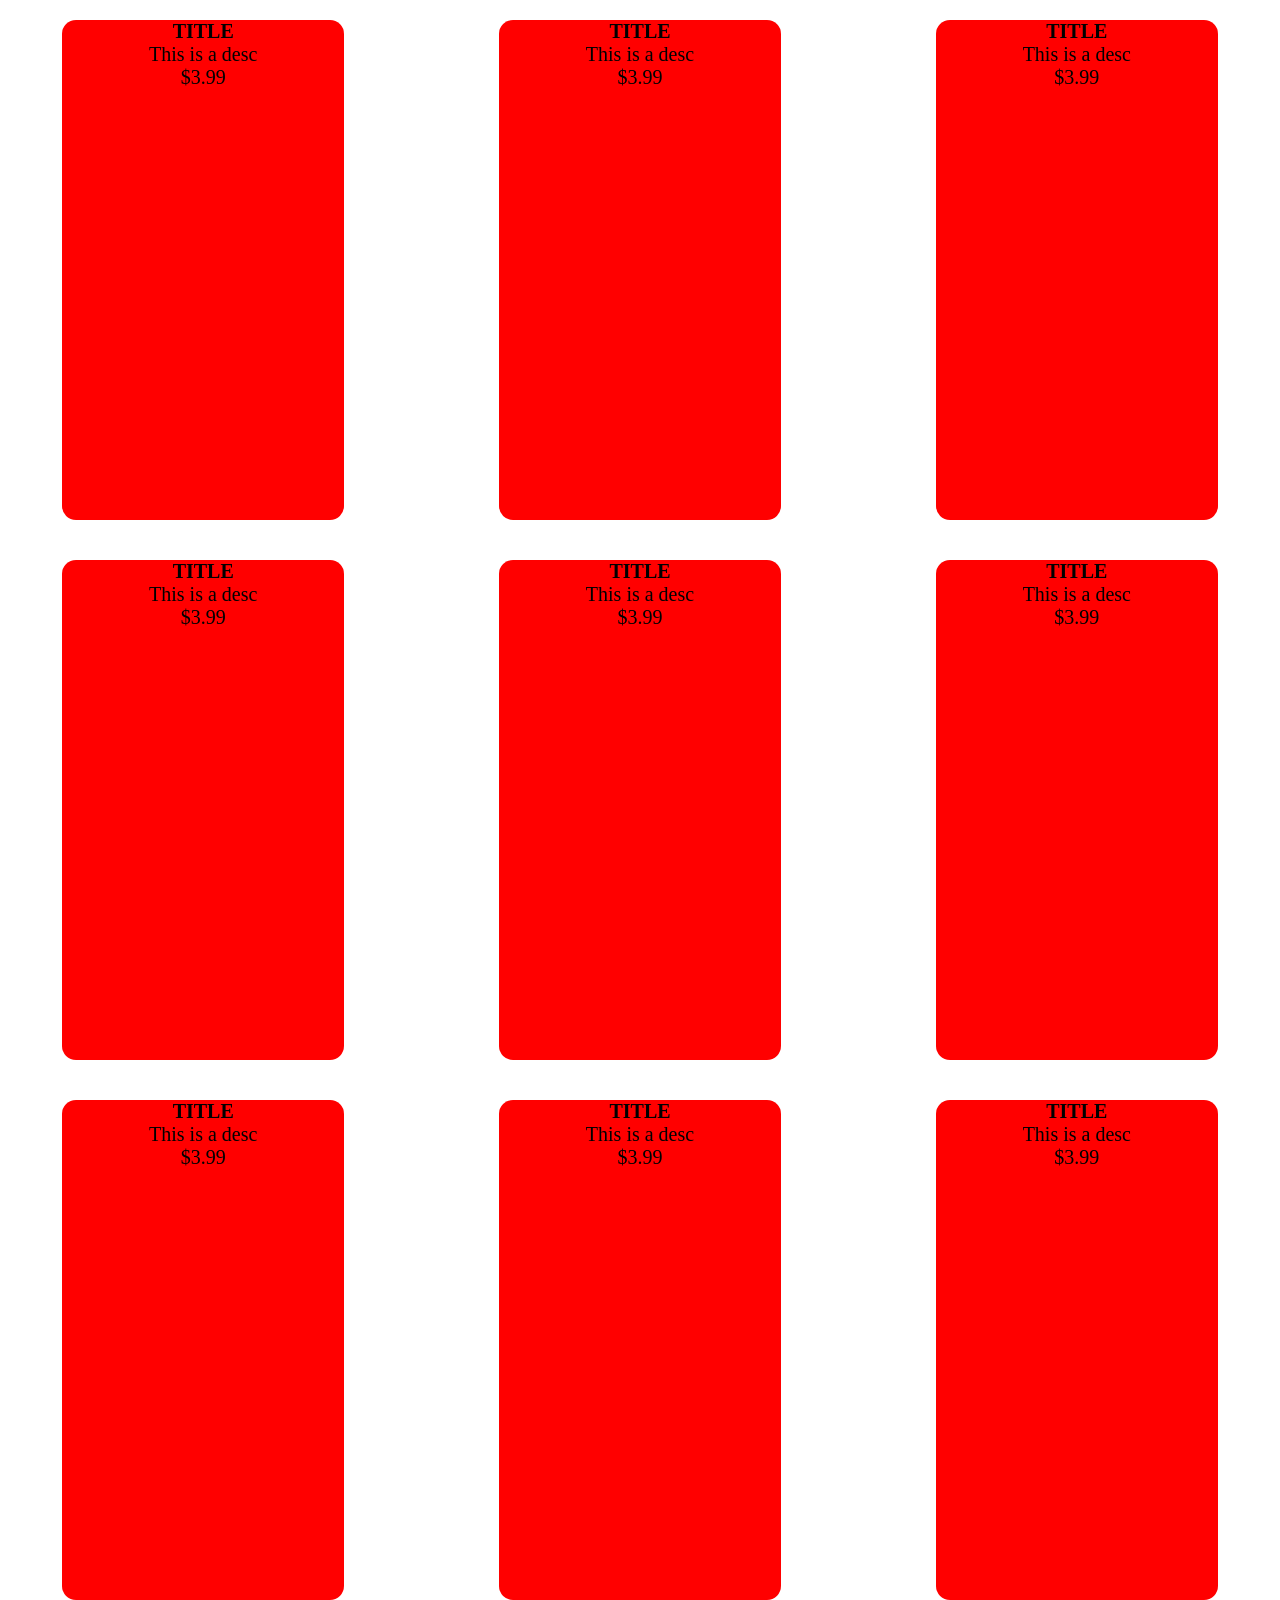
==== app.html @ e0b1c753 "align box color thing" ====
<html lang="en">
  <head>
    <meta charset="UTF-8" />
    <meta name="viewport" content="width=device-width, initial-scale=1.0" />
    <title>Document</title>
    <link rel="stylesheet" href="app.css"/>
  </head>
  <body>
    <section class="container">
      <div class="box">
        <h2 class="title">TITLE</h2>
        <p class="desc">This is a desc</p>
        <p class="price">$3.99</p>
      </div>
      <div class="box">
        <h2 class="title">TITLE</h2>
        <p class="desc">This is a desc</p>
        <p class="price">$3.99</p>
      </div>
      <div class="box">
        <h2 class="title">TITLE</h2>
        <p class="desc">This is a desc</p>
        <p class="price">$3.99</p>
      </div>
      <div class="box">
        <h2 class="title">TITLE</h2>
        <p class="desc">This is a desc</p>
        <p class="price">$3.99</p>
      </div>
      <div class="box">
        <h2 class="title">TITLE</h2>
        <p class="desc">This is a desc</p>
        <p class="price">$3.99</p>
      </div>
      <div class="box">
        <h2 class="title">TITLE</h2>
        <p class="desc">This is a desc</p>
        <p class="price">$3.99</p>
      </div>
      <div class="box">
        <h2 class="title">TITLE</h2>
        <p class="desc">This is a desc</p>
        <p class="price">$3.99</p>
      </div>
      <div class="box">
        <h2 class="title">TITLE</h2>
        <p class="desc">This is a desc</p>
        <p class="price">$3.99</p>
      </div>
      <div class="box">
        <h2 class="title">TITLE</h2>
        <p class="desc">This is a desc</p>
        <p class="price">$3.99</p>
      </div>
    </section>
  </body>
</html>
---- app.css ----
*{

    font-size: 20px;
    box-sizing: border-box;
    margin:0;
    padding:0;
}
.box{
    background-color: rgb(255,0,0);
    padding: 0;
    margin:1rem;
    width: 22%;
    height: 25rem;
    border-radius:0.7rem ;
    text-align: center;
    display: flex;
    align-items: center;
    flex-direction: column;
 
}
.container{
    display: flex;
    flex-wrap: wrap;
    flex-direction: row;
    justify-content: center;
    gap:9%;
    align-items: center;
}
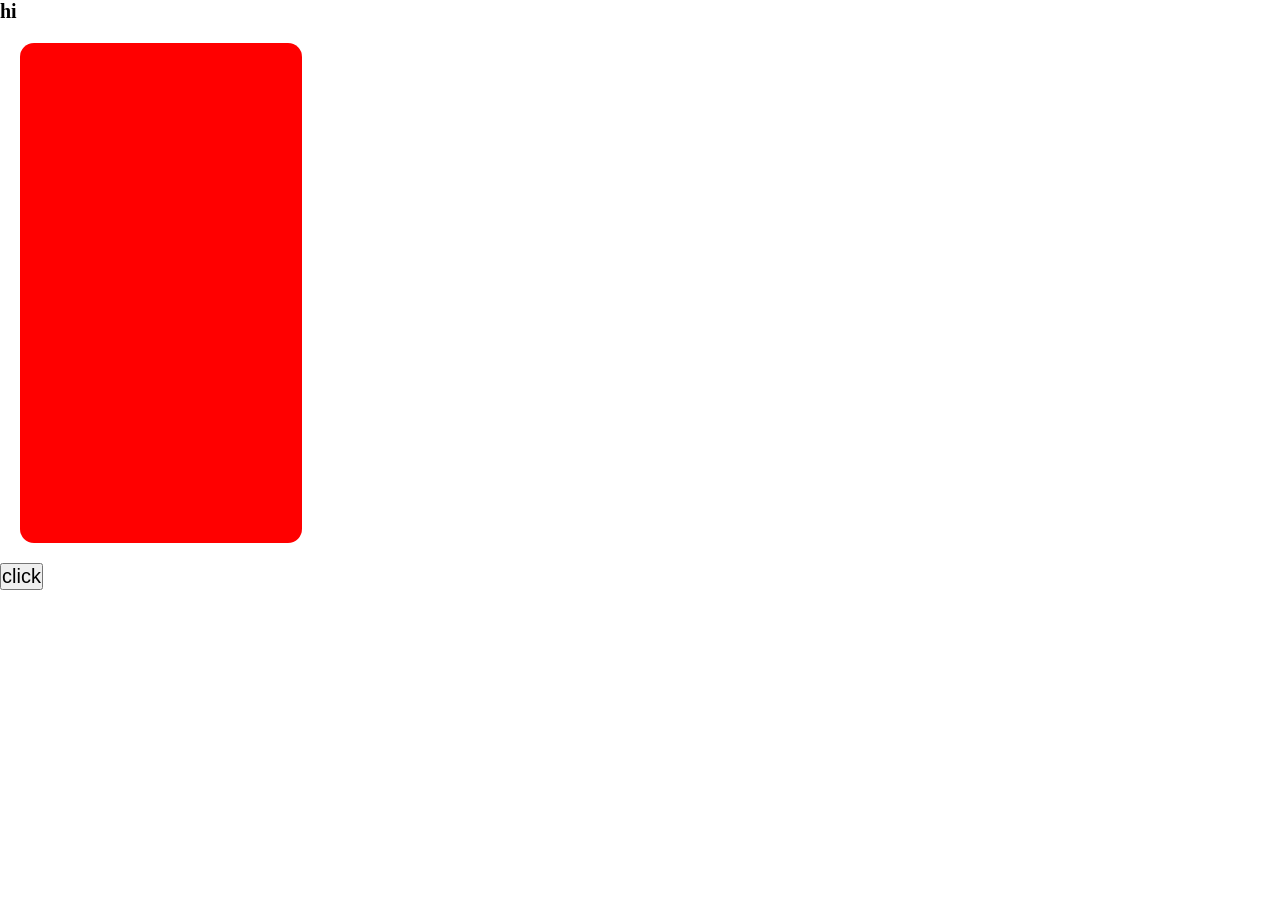
==== commit 762c38ea: "idk whats happening" ====
--- a/app.html
+++ b/app.html
@@ -6,7 +6,14 @@
     <link rel="stylesheet" href="app.css"/>
   </head>
   <body>
-    <section class="container">
+    <h1 id="color">hi</h1>
+    <div class = "box"></div>
+    <script src="app.js"></script>
+    <button id="btn">click</button>
+  </body>
+</html>
+
+    <!-- <section class="container">
       <div class="box">
         <h2 class="title">TITLE</h2>
         <p class="desc">This is a desc</p>
@@ -52,6 +59,4 @@
         <p class="desc">This is a desc</p>
         <p class="price">$3.99</p>
       </div>
-    </section>
-  </body>
-</html>+    </section> -->
